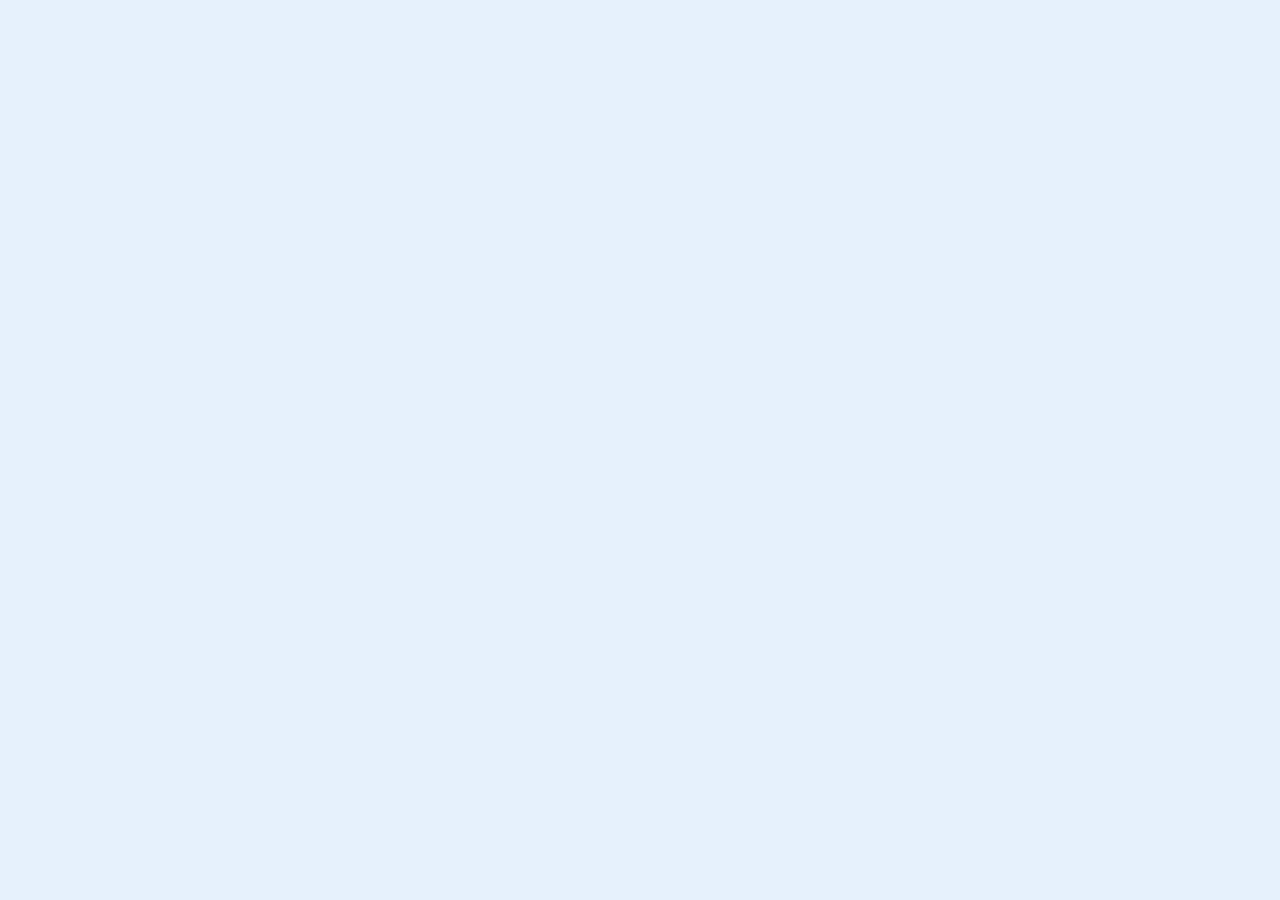
==== lab-c/index.html @ 431a4f72 "-" ====
<!doctype html>
<html lang="en">
<head>
    <meta charset="UTF-8">
    <meta name="viewport" content="width=device-width, initial-scale=1">
    <title>Imie Nazwisko (00000) - IS LAB C</title>

    <link rel="stylesheet" href="styles.css" type="text/css">
    <script src="scripts.js" defer></script>
</head>
<body>

</body>
</html>
---- lab-c/styles.css ----
body {
  background-color: #e6f1fc;
}
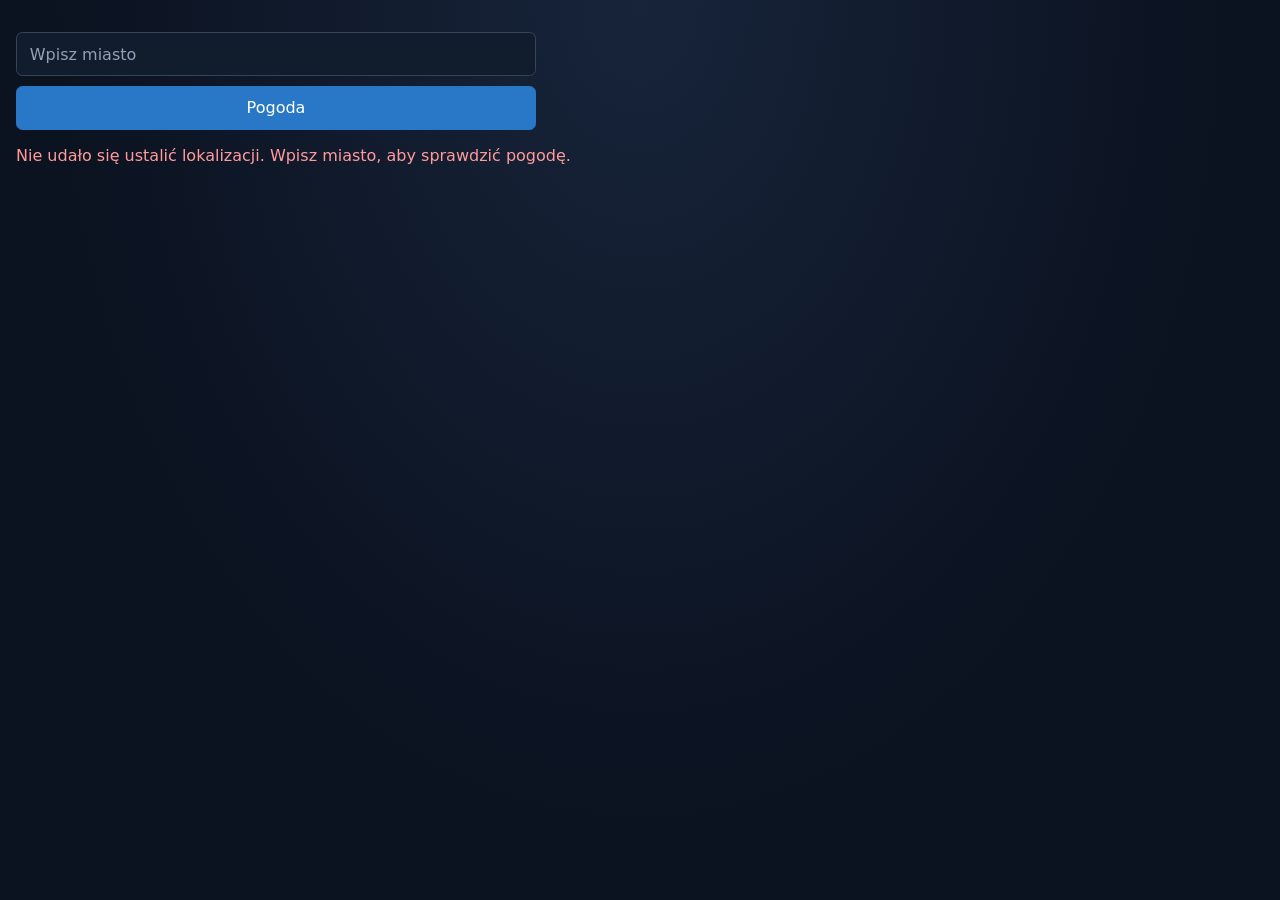
==== commit ea5f99ea: "-skonczone" ====
--- a/lab-c/index.html
+++ b/lab-c/index.html
@@ -1,14 +1,24 @@
 <!doctype html>
-<html lang="en">
+<html lang="pl">
 <head>
     <meta charset="UTF-8">
     <meta name="viewport" content="width=device-width, initial-scale=1">
-    <title>Imie Nazwisko (00000) - IS LAB C</title>
+    <meta name="description" content="Sprawdź aktualną pogodę i prognozę na pięć dni.">
+    <title>Przemysław Kozłowski, Martynenko Mykhailo (55744, 55625) - IS LAB C</title>
 
     <link rel="stylesheet" href="styles.css" type="text/css">
     <script src="scripts.js" defer></script>
 </head>
 <body>
-
+<main class="container">
+    <form id="weather-form">
+        <input type="text" id="city" name="city" aria-label="Wprowadź miasto" placeholder="Wpisz miasto" required>
+        <button type="submit">Pogoda</button>
+    </form>
+    <section id="results" aria-live="polite" aria-label="Wyniki pogody" hidden>
+        <p id="status" role="status"></p>
+        <div id="weather"></div>
+    </section>
+</main>
 </body>
 </html>
--- a/lab-c/styles.css
+++ b/lab-c/styles.css
@@ -1,3 +1,361 @@
 body {
-  background-color: #e6f1fc;
-}
+  margin: 0;
+  min-height: 100vh;
+  background: radial-gradient(ellipse at top, #17243a 0%, #0b1220 65%);
+  color: #e5edf8;
+  font-family: system-ui, sans-serif;
+}
+
+.container {
+  width: min(1440px, calc(100% - 2rem));
+  margin: 0 auto;
+  padding: 2rem 0;
+}
+
+h1,
+h2 {
+  margin-top: 0;
+}
+
+form {
+  display: grid;
+  gap: 0.6rem;
+  max-width: 520px;
+}
+
+.search-row {
+  display: flex;
+  gap: 0.5rem;
+}
+
+input,
+button {
+  box-sizing: border-box;
+  min-height: 2.75rem;
+  padding: 0.65rem 0.8rem;
+  border: 1px solid #34445b;
+  border-radius: 0.4rem;
+  font: inherit;
+}
+
+input {
+  width: 100%;
+  background: #111c2d;
+  color: #e5edf8;
+}
+
+input::placeholder {
+  color: #91a1b7;
+}
+
+button {
+  border-color: #2878c7;
+  background: #2878c7;
+  color: white;
+  cursor: pointer;
+  white-space: nowrap;
+}
+
+button:hover {
+  background: #1e65a9;
+}
+
+button:focus-visible,
+input:focus-visible {
+  outline: 3px solid #76b9f2;
+  outline-offset: 2px;
+}
+
+#status {
+  min-height: 1.5rem;
+  color: #ff9b9b;
+}
+
+#weather {
+  display: grid;
+  gap: 1.5rem;
+}
+
+.weather-layout {
+  display: grid;
+  gap: 1.5rem;
+}
+
+.today-layout {
+  display: grid;
+  grid-template-columns: repeat(2, minmax(0, 1fr));
+  align-items: start;
+  gap: 1.25rem;
+}
+
+.forecast h2 {
+  margin-bottom: 0.75rem;
+}
+
+.current-section > h2 {
+  margin-bottom: 0.75rem;
+}
+
+.today-forecast h2 {
+  margin-bottom: 0.75rem;
+}
+
+.today-forecast-grid {
+  display: grid;
+  gap: 0.65rem;
+}
+
+.today-forecast-grid .forecast-card {
+  display: grid;
+  grid-template-columns: 3.5rem 4rem minmax(0, 1fr) auto;
+  align-items: center;
+  gap: 0.25rem 0.75rem;
+  padding: 0.55rem 0.85rem;
+  text-align: left;
+}
+
+.today-forecast-grid .weather-icon {
+  grid-column: 2;
+  grid-row: 1 / span 2;
+  width: 56px;
+  height: 56px;
+  margin: 0;
+}
+
+.today-forecast-grid .forecast-card h4 {
+  grid-column: 1;
+  grid-row: 1 / span 2;
+}
+
+.today-forecast-grid .temperature {
+  grid-column: 4;
+  grid-row: 1;
+  font-size: 1.15rem;
+}
+
+.today-forecast-grid .description {
+  grid-column: 3;
+  grid-row: 1;
+}
+
+.today-forecast-grid .precipitation {
+  grid-column: 3 / 5;
+  grid-row: 2;
+  margin: 0;
+}
+
+.today-forecast-grid .recommendations {
+  grid-column: 1 / -1;
+  margin: 0.25rem 0 0;
+}
+
+.forecast-day + .forecast-day {
+  margin-top: 1rem;
+}
+
+.forecast-day > h3 {
+  margin: 0 0 0.65rem;
+  color: #c0cfe1;
+  text-transform: capitalize;
+}
+
+.forecast-grid {
+  display: grid;
+  grid-template-columns: repeat(3, minmax(0, 1fr));
+  gap: 0.75rem;
+}
+
+.day-picker {
+  display: flex;
+  flex-wrap: wrap;
+  gap: 0.5rem;
+  margin: 0 0 1rem;
+}
+
+.day-button {
+  min-height: 2.5rem;
+  border-color: #34445b;
+  background: #17243a;
+  color: #c0cfe1;
+  text-transform: capitalize;
+}
+
+.day-button:hover,
+.day-button[aria-pressed="true"] {
+  border-color: #2878c7;
+  background: #2878c7;
+  color: #fff;
+}
+
+.weather-card {
+  position: relative;
+  overflow: hidden;
+  padding: 1.25rem;
+  border: 1px solid #34445b;
+  border-radius: 1rem;
+  background: linear-gradient(150deg, #1b293d 0%, #111c2d 100%);
+  box-shadow: 0 10px 26px #00000040;
+  text-align: center;
+}
+
+.weather-card::before {
+  position: absolute;
+  top: -3.5rem;
+  right: -2.5rem;
+  width: 8rem;
+  height: 8rem;
+  border-radius: 50%;
+  background: #4b83bd20;
+  content: "";
+}
+
+.weather-card h2,
+.weather-card h3,
+.weather-card h4 {
+  position: relative;
+  margin: 0;
+  color: #e3efff;
+  text-transform: capitalize;
+}
+
+.current-weather {
+  padding: 2rem;
+  min-height: 30rem;
+}
+
+.current-weather h2 {
+  font-size: 1.5rem;
+}
+
+.current-weather .weather-icon {
+  width: 144px;
+  height: 144px;
+}
+
+.current-weather .temperature {
+  font-size: 2rem;
+}
+
+.weather-icon {
+  position: relative;
+  display: block;
+  width: 96px;
+  height: 96px;
+  margin: 0.25rem auto;
+  filter: drop-shadow(0 5px 8px #00000050);
+}
+
+.temperature {
+  margin: 0.25rem 0;
+  color: #f3f7ff;
+  font-size: 1.5rem;
+  font-weight: 700;
+}
+
+.feels-like {
+  position: relative;
+  margin: 0.25rem 0;
+  color: #c0cfe1;
+}
+
+.precipitation {
+  position: relative;
+  margin: 0.5rem 0 0;
+  color: #79bdff;
+  font-size: 0.9rem;
+  font-weight: 650;
+}
+
+.description {
+  margin: 0.25rem 0 0;
+  color: #aab9cc;
+  text-transform: capitalize;
+}
+
+.recommendations {
+  position: relative;
+  margin: 0.85rem 0 0;
+  padding: 0.7rem 0.8rem 0.7rem 1.8rem;
+  border-radius: 0.65rem;
+  background: #26384f;
+  color: #d4e5f8;
+  font-size: 0.85rem;
+  line-height: 1.45;
+  text-align: left;
+}
+
+.recommendations li + li {
+  margin-top: 0.25rem;
+}
+
+.forecast-card {
+  padding: 1rem 0.75rem;
+  transition: transform 160ms ease, box-shadow 160ms ease;
+}
+
+.forecast-card:hover {
+  transform: translateY(-3px);
+  border-color: #4c6c92;
+  box-shadow: 0 14px 30px #00000060;
+}
+
+.forecast-card h3 {
+  font-size: 0.95rem;
+}
+
+.forecast-card h4 {
+  font-size: 1rem;
+}
+
+@media (max-width: 420px) {
+  .search-row {
+    flex-direction: column;
+  }
+
+  .forecast-card {
+    padding: 0.9rem 0.5rem;
+  }
+}
+
+@media (max-width: 900px) {
+  .today-layout {
+    grid-template-columns: 1fr;
+  }
+
+  .current-weather {
+    min-height: 0;
+  }
+}
+
+@media (max-width: 600px) {
+  .forecast-grid {
+    grid-template-columns: repeat(2, minmax(0, 1fr));
+  }
+
+  .today-forecast-grid .forecast-card {
+    grid-template-columns: 3rem 3.5rem minmax(0, 1fr);
+    gap: 0.25rem 0.5rem;
+  }
+
+  .today-forecast-grid .weather-icon {
+    grid-column: 2;
+  }
+
+  .today-forecast-grid .description {
+    grid-column: 3;
+  }
+
+  .today-forecast-grid .temperature {
+    grid-column: 3;
+    grid-row: 2;
+  }
+
+  .today-forecast-grid .precipitation {
+    grid-column: 3;
+    grid-row: 3;
+  }
+
+  .today-forecast-grid .recommendations {
+    grid-column: 1 / -1;
+  }
+}
